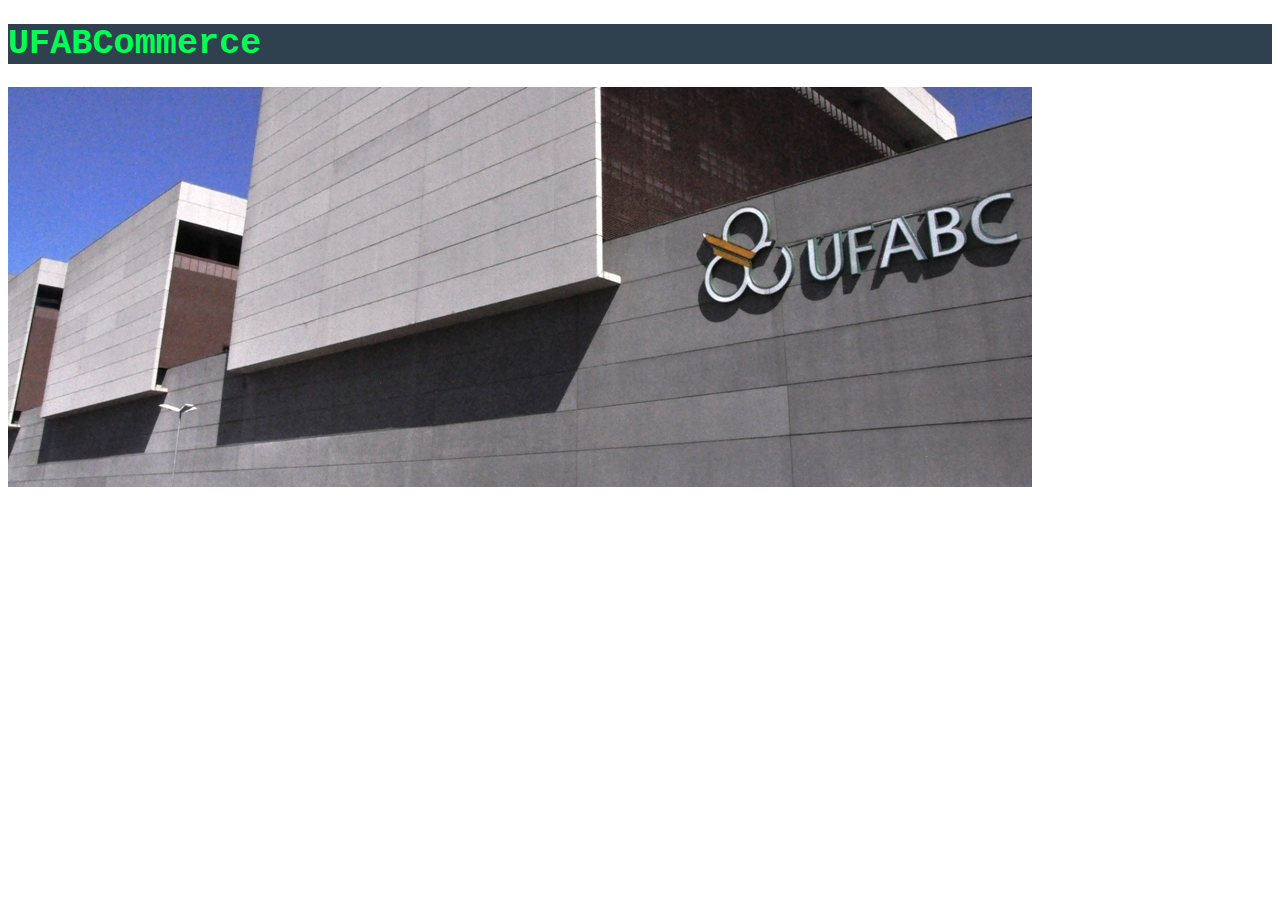
==== homepage.html @ 55f8e6be "repositorio adicionado" ====
<!DOCTYPE html>
<html lang="pt-br">
<head>
    <meta charset="UTF-8">
    <meta name="viewport" content="width=device-width, initial-scale=1.0">
    <title>UFABCommerce</title>
    <link rel="stylesheet" href="style.css"> 
</head>
<body>
    <header>
        <h1 id="logo">UFABCommerce</h1>
        <picture>
            <source media="(max-width: 1050px)" srcset="imgs/ufabc_frente.jpg" type="image/jpg">
            <img src="imgs/ufabc_frente.jpg" alt="Fachada UFABC">
        </picture>
    </header>
    
</body>
</html>
---- style.css ----
@charset "UTF-8";

h1#logo {
    color: rgb(0, 255, 85);
    background-color: #2f404f;
    text-align: left;
    font-size: 2.2em;
    font-family: 'Courier New', Courier, monospace;
}
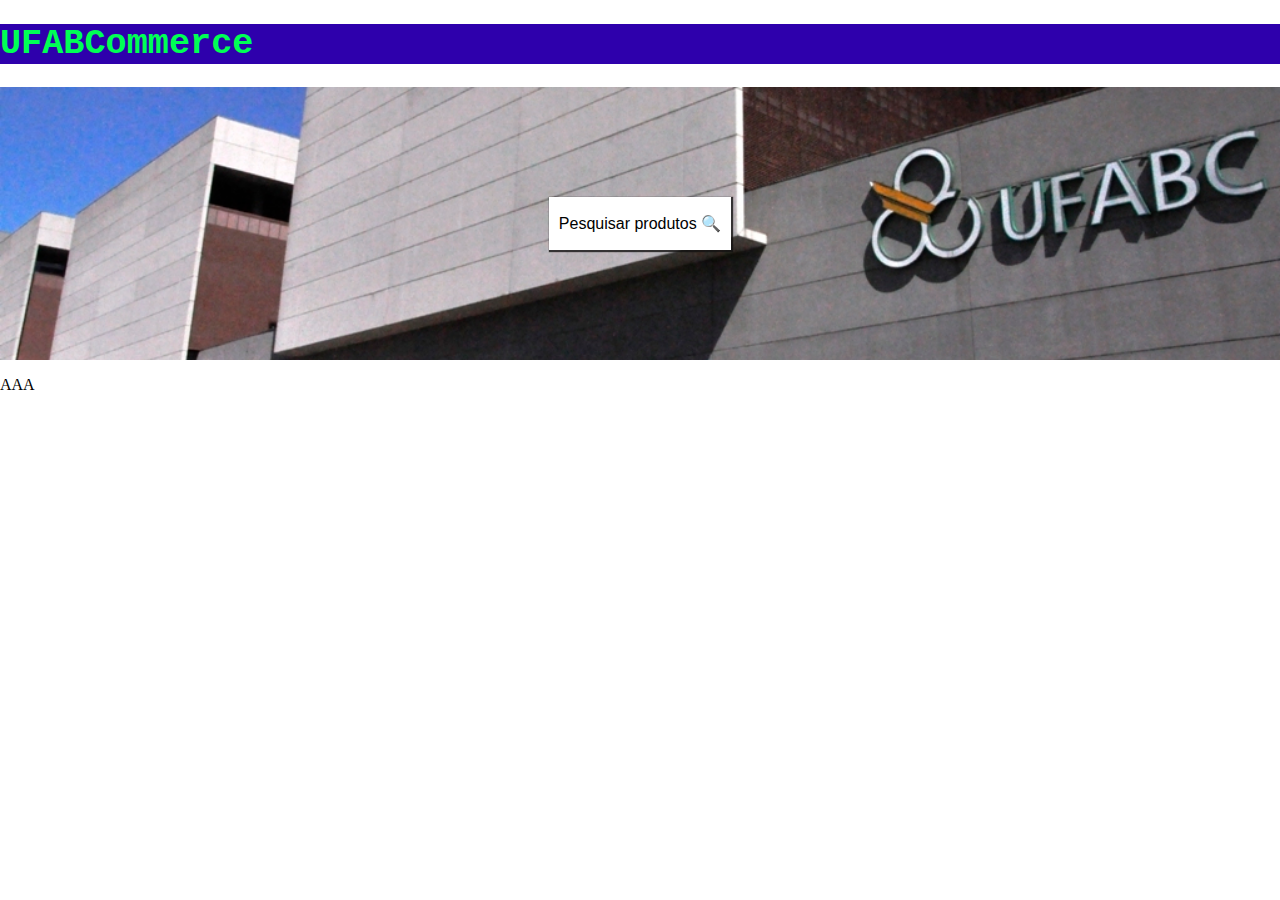
==== commit c6c3e8d2: "barra de pesquisa adicionada" ====
--- a/homepage.html
+++ b/homepage.html
@@ -9,11 +9,17 @@
 <body>
     <header>
         <h1 id="logo">UFABCommerce</h1>
-        <picture>
-            <source media="(max-width: 1050px)" srcset="imgs/ufabc_frente.jpg" type="image/jpg">
-            <img src="imgs/ufabc_frente.jpg" alt="Fachada UFABC">
-        </picture>
     </header>
+    <main>
+        <div id="fachada">
+            <div id="pesquisa">
+                <p>Pesquisar produtos &#128269;</p>
+            </div>
+        </div>
+        <div>
+            <p>AAA</p>
+        </div>
+    </main>
     
 </body>
 </html>--- a/style.css
+++ b/style.css
@@ -1,9 +1,36 @@
 @charset "UTF-8";
+
+body {
+    margin: 0px;
+}
 
 h1#logo {
     color: rgb(0, 255, 85);
-    background-color: #2f404f;
+    background-color: rgb(46, 0, 172);
     text-align: left;
     font-size: 2.2em;
     font-family: 'Courier New', Courier, monospace;
+}
+
+div#fachada {
+    position: relative;
+    width: 100vw;
+    height: 273px;
+    background-image: url("images/ufabc_frente.jpg");
+    background-size: cover;
+    background-repeat: no-repeat;
+    background-attachment: scroll;
+    display: flex;
+    flex-direction: row;
+    justify-content: center;
+    align-items: center;
+}
+
+div#pesquisa {
+    box-shadow: 1px 1px 1px 1px rgba(19, 18, 18, 0.801);
+    padding: 1px 10px;
+    height: fit-content;
+    width: fit-content;
+    background-color: white;
+    font-family: 'Segoe UI', Tahoma, Geneva, Verdana, sans-serif;
 }